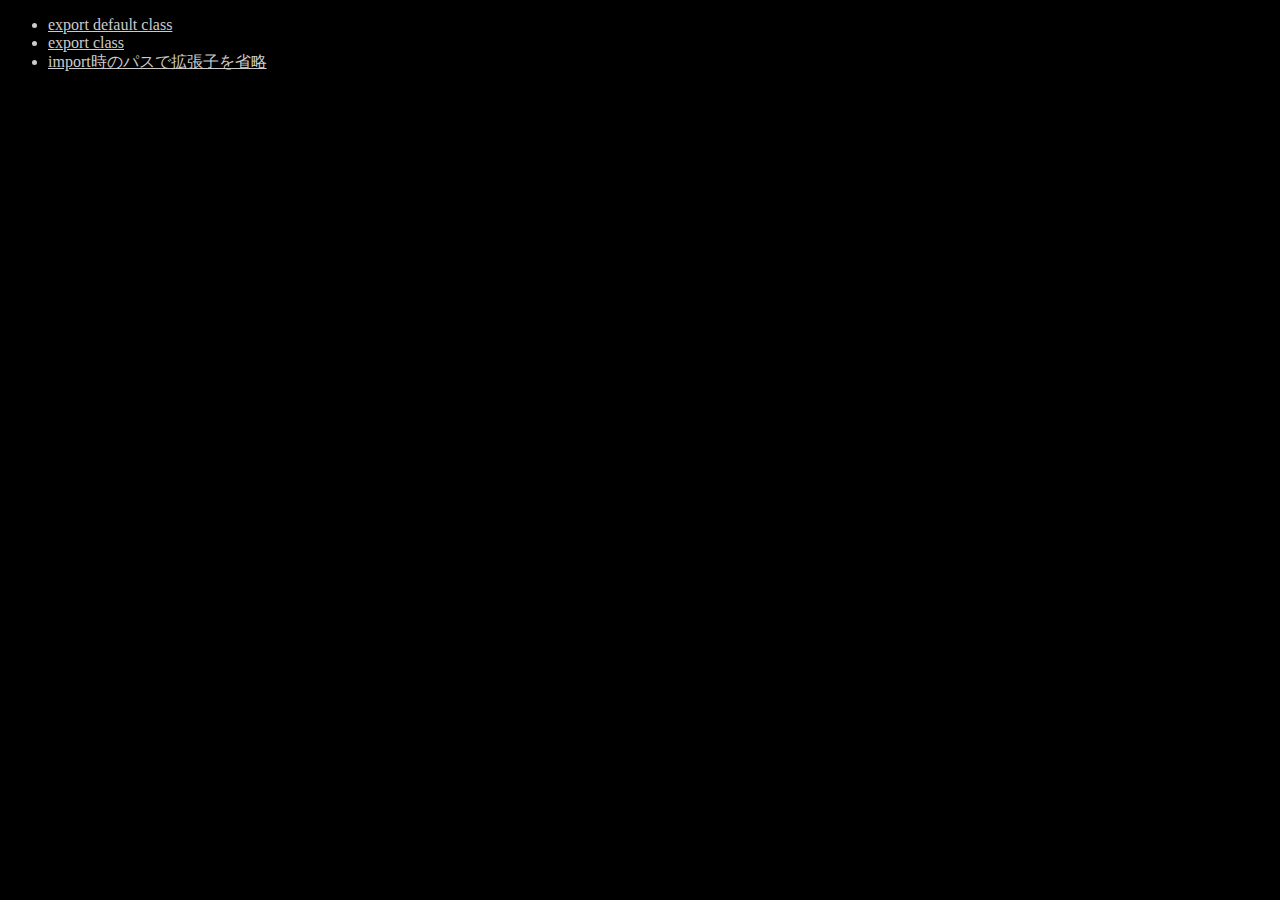
==== index.html @ 0d360118 "初回コミット" ====
<!doctype html>
<html lang="ja">
<head>
<meta charset="UTF-8">
<title>ES6 Module (import, export)</title>
<link rel="stylesheet" href="./src/0/style.css">
</head>
<body>
<ul>
<li><a href="./src/0/index.html">export default class</a></li>
<li><a href="./src/1/index.html">export class</a></li>
<li><a href="./src/2/index.html">import時のパスで拡張子を省略</a></li>
</ul>
</body>
</html>
---- src/0/style.css ----
@charset "utf-8";
* {
  color: #CCCCCC;
  background-color: #000000;
}
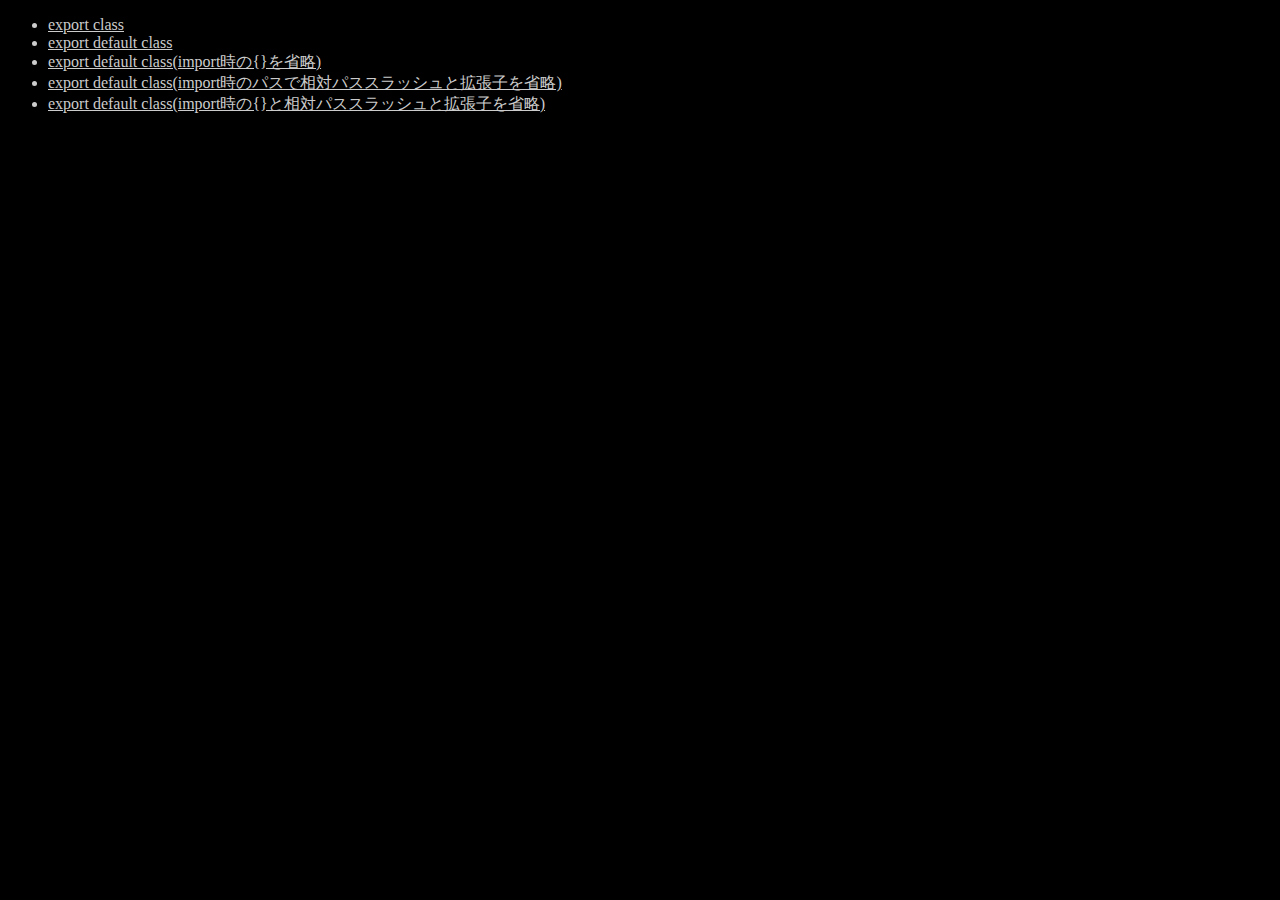
==== commit af1aa462: "修正" ====
--- a/index.html
+++ b/index.html
@@ -7,9 +7,11 @@
 </head>
 <body>
 <ul>
-<li><a href="./src/0/index.html">export default class</a></li>
-<li><a href="./src/1/index.html">export class</a></li>
-<li><a href="./src/2/index.html">import時のパスで拡張子を省略</a></li>
+<li><a href="./src/0/index.html">export class</a></li>
+<li><a href="./src/1/index.html">export default class</a></li>
+<li><a href="./src/3/index.html">export default class(import時の{}を省略)</a></li>
+<li><a href="./src/2/index.html">export default class(import時のパスで相対パススラッシュと拡張子を省略)</a></li>
+<li><a href="./src/4/index.html">export default class(import時の{}と相対パススラッシュと拡張子を省略)</a></li>
 </ul>
 </body>
 </html>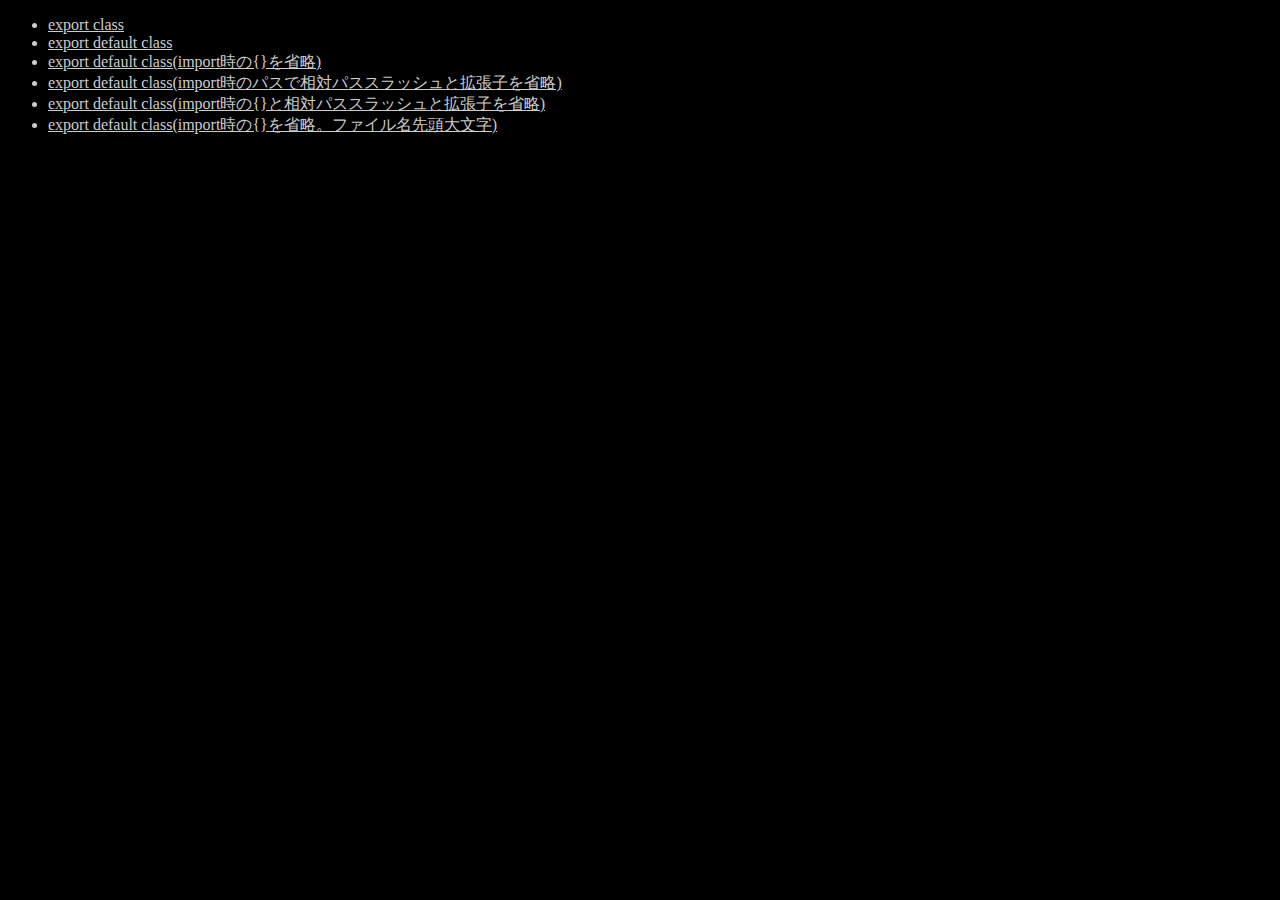
==== commit 6a6ce9ed: "修正" ====
--- a/index.html
+++ b/index.html
@@ -9,9 +9,10 @@
 <ul>
 <li><a href="./src/0/index.html">export class</a></li>
 <li><a href="./src/1/index.html">export default class</a></li>
-<li><a href="./src/3/index.html">export default class(import時の{}を省略)</a></li>
-<li><a href="./src/2/index.html">export default class(import時のパスで相対パススラッシュと拡張子を省略)</a></li>
+<li><a href="./src/2/index.html">export default class(import時の{}を省略)</a></li>
+<li><a href="./src/3/index.html">export default class(import時のパスで相対パススラッシュと拡張子を省略)</a></li>
 <li><a href="./src/4/index.html">export default class(import時の{}と相対パススラッシュと拡張子を省略)</a></li>
+<li><a href="./src/5/index.html">export default class(import時の{}を省略。ファイル名先頭大文字)</a></li>
 </ul>
 </body>
 </html>